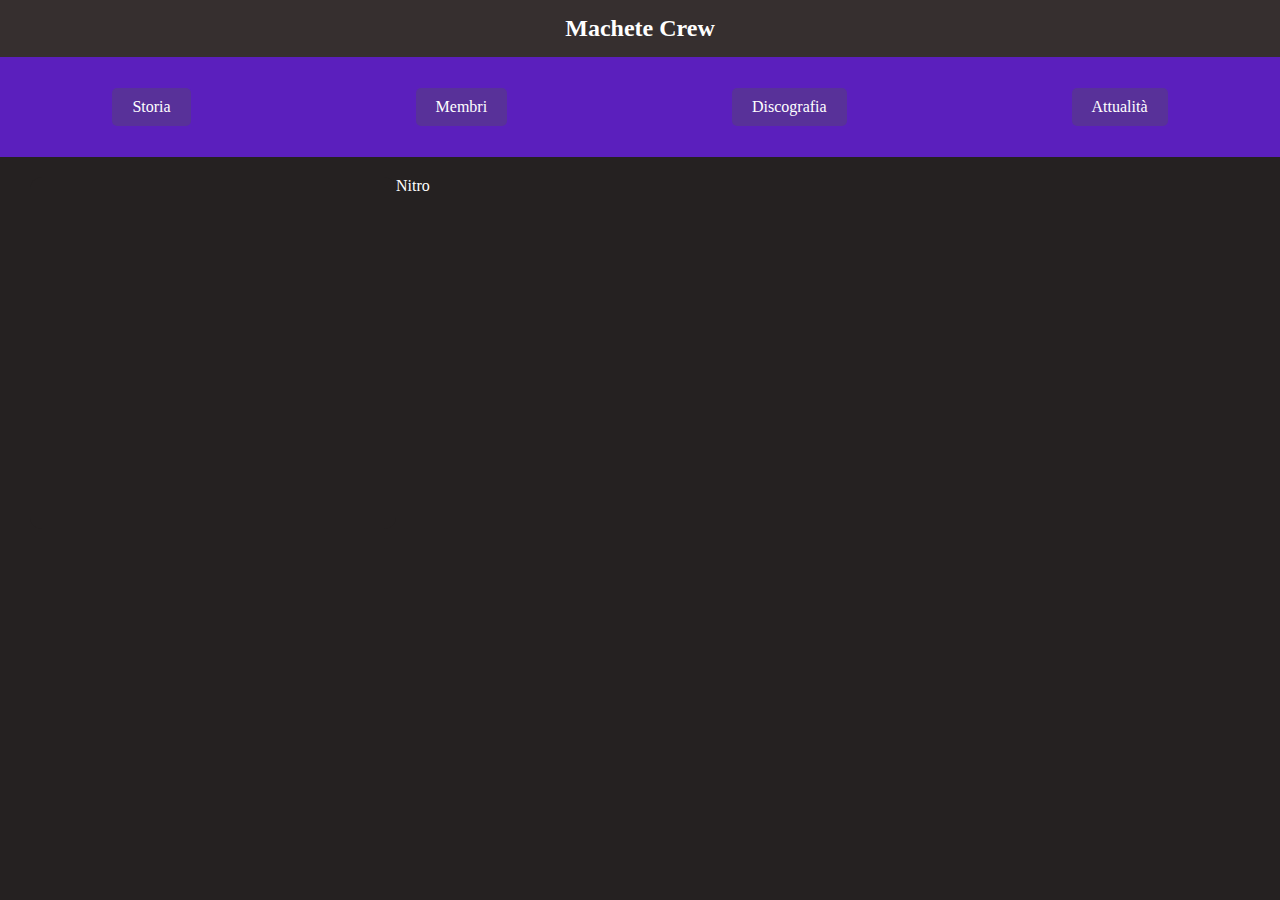
==== membri.html @ 256bc442 "Init" ====
<!DOCTYPE html>
<html lang="it">
<head>
    <meta charset="UTF-8">
    <meta name="viewport" content="width=device-width, initial-scale=1.0">
    <title>Machete Crew - Membri</title>
    <link rel="stylesheet" href="membri.css">
</head>
<body>
    <header>
        <div class="titolo">Machete Crew</div>
        <div class="navBar">
            <ul class="navbarItems">
                <li>Storia</li>
                <li>Membri</li>
                <li>Discografia</li>
                <li>Attualità</li>
            </ul>  
        </div>
    </header>
    <div class="itemContainer">
        <div class="item">
            <iframe style="border-radius:12px" src="https://open.spotify.com/embed/artist/6jQZzWW3JlEtcRDSzFVKSP?utm_source=generator" width="30%" height="352" frameBorder="0" allowfullscreen="" allow="autoplay; clipboard-write; encrypted-media; fullscreen; picture-in-picture" loading="lazy"></iframe>
            <p>Nitro</p>
        </div>
    </div>
</body>
</html>
---- membri.css ----
* {
    background-color: rgb(37, 33, 33);
    color: white;
    margin: 0px;
}

.navBar {
    display: flex;
    margin: 0px;
    height: 100px;
    width: auto;
    background-color: rgb(91, 31, 189);
}

.titolo {
    position: sticky;
    top: 0;
    width: 100%;
    text-align: center;
    padding: 15px 0;
    background-color: rgb(54, 47, 47);
    font-size: 24px;
    font-weight: bold;
    z-index: 100;
}

.navbarItems {
    display: flex;
    flex: 1;
    list-style-type: none;
    align-items: center;
    justify-content: space-around;
    padding: 0;
    background-color: rgb(91, 31, 189);
    text-decoration: none;
}

.navbarItems li {
    background-color: rgb(88, 49, 153);
    padding: 10px 20px;
    border-radius: 5px;
    cursor: pointer;
    position: relative;
    overflow: hidden;
}
.navbarItems li::before {
    content: '';
    position: absolute;
    top: 0;
    left: -100%;
    width: 100%;
    height: 100%;
    background-color: rgba(255,255,255,0.2);
    transition: left 0.3s ease;
}
.navbarItems li:hover::before {
    left: 0;
    animation: hoverAnimation 1s    ;
}
@keyframes hoverAnimation {
    0% {
        transform: translateX(-100%);
    }
    100% {
        transform: translateX(100%);
    }
}

.itemsContainer{
    display: flex;
}

.item {
    padding: 20px 30px;
    display: flex;
    flex: 1;
}
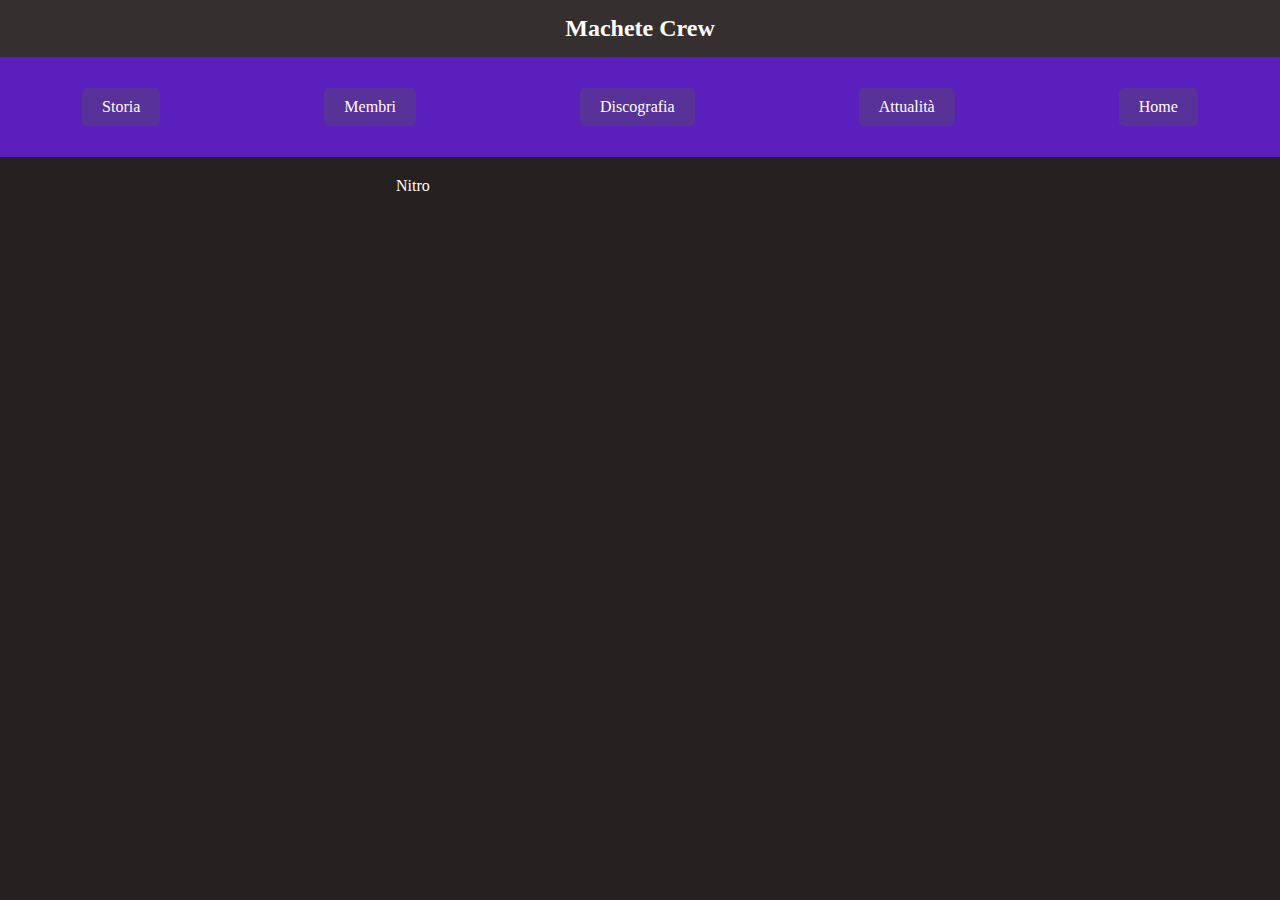
==== commit 23129346: "..." ====
--- a/membri.html
+++ b/membri.html
@@ -15,6 +15,7 @@
                 <li>Membri</li>
                 <li>Discografia</li>
                 <li>Attualità</li>
+                <li href="index.html">Home</li>
             </ul>  
         </div>
     </header>
